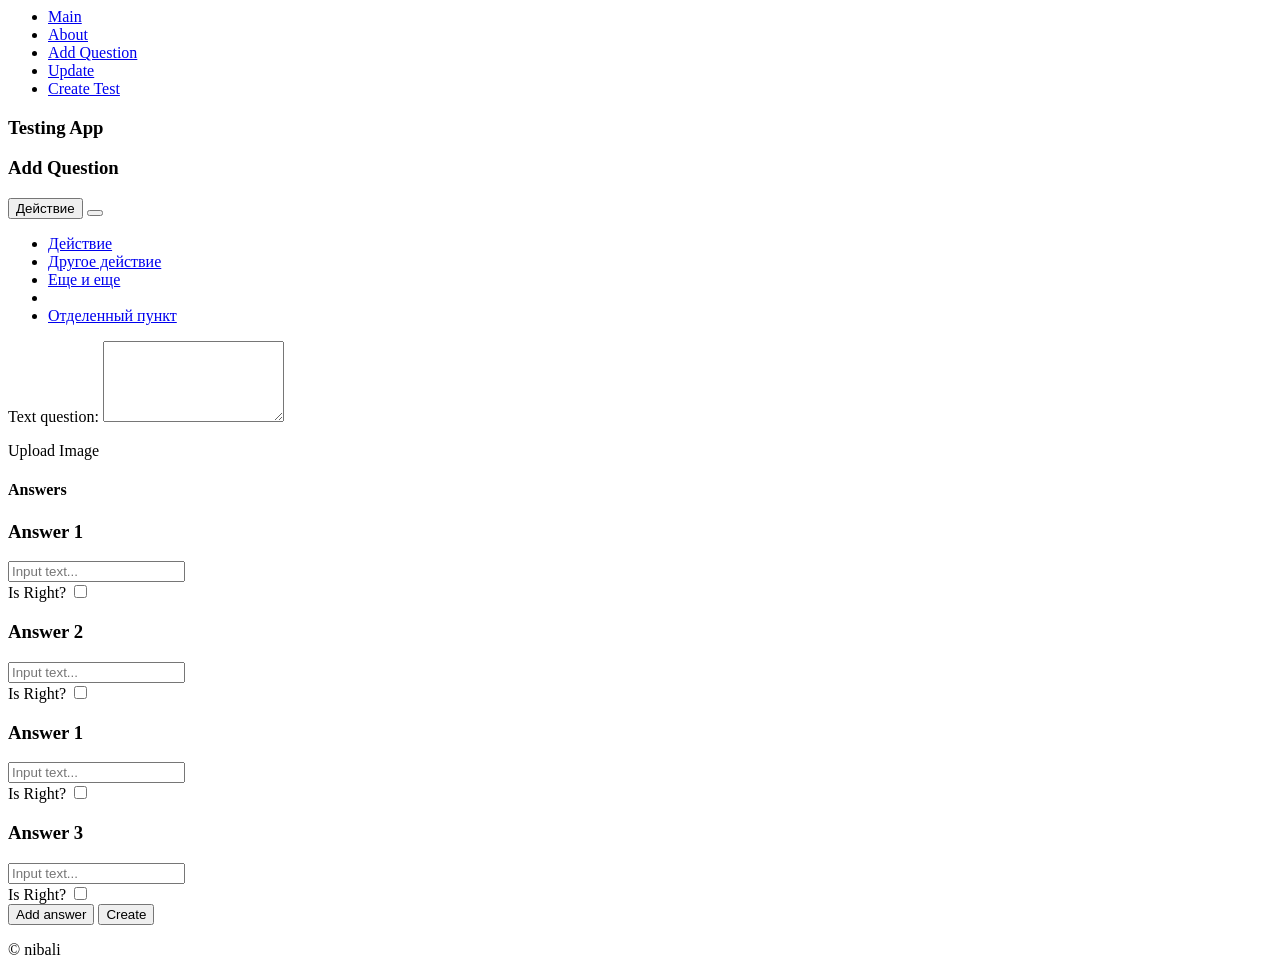
==== src/main/webapp/jsp/add_question.html @ 6a759d64 "делаем фронт" ====
<html xmlns="http://www.w3.org/1999/xhtml">
 <head>
    <meta charset="utf-8">
    <meta http-equiv="X-UA-Compatible" content="IE=edge">
    <meta name="viewport" content="width=device-width, initial-scale=1">
    <title>Add Question</title>
    
    <link href="https://fonts.googleapis.com/css?family=Open+Sans+Condensed:300,700" rel="stylesheet">

    <!-- Bootstrap core CSS -->
    <link href="/style/bootstrap.min.css" rel="stylesheet">

    <!-- Custom styles for this template -->
    <link href="/style/jumbotron-narrow.css" rel="stylesheet">

 </head>
 <body>
 
  
       
       <div class="container">
      <div class="header clearfix">
        <nav>
          <ul class="nav nav-pills pull-right">
            <li role="presentation" ><a href="/index.html">Main</a></li>
            <li role="presentation"><a href="https://www.tupa-germania.ru/grazhdanstvo/test-na-grazhdanstvo-germanii.html">About</a></li>
            <li role="presentation" class="active"><a href="add_question.html">Add Question</a></li>
            <li role="presentation"><a href="#">Update</a></li>
            <li role="presentation"><a href="#">Create Test</a></li>
          </ul>
        </nav>
        <h3 class="text-muted">Testing App</h3>
      </div>
       
    <div class="page-header">
        <h3>Add Question</h3>
    </div>
        
        <p class="lead">
            
             <form id= "createQuestionForm" action="/create" method="post" enctype="multipart/form-data">
             <p>

               <div class="btn-group">
                   <button class="btn">Действие</button>
                   <button class="btn dropdown-toggle" data-toggle="dropdown"><span class="caret"></span></button>
                   <ul class="dropdown-menu">
                       <li><a href="#">Действие</a></li>
                       <li><a href="#">Другое действие</a></li>
                       <li><a href="#">Еще и еще</a></li>
                       <li class="divider"></li>
                       <li><a href="#">Отделенный пункт</a></li>
                   </ul>
               </div>

             <div class="form-group">
                <label for="text_question">Text question:</label>
                <textarea class="form-control" rows="5" name="text_question" id="text_question"></textarea>
            </div>

              </p>
              <p>
                
            
               <label class="btn btn-default" for="upload">
                 <input id="upload" type="file" style="display:none" 
                     onchange="$('#upload-file-info').html(this.files[0].name)">
                     Upload Image
                </label>
                <span class='label label-info' id="upload-file-info"></span>
            </p>
    
   
            <table id="new_fields" style="display:none">
                
                 <tr>
                    <th>Text</th>
                    <th>isRight</th>
                </tr>
            </table>

        <div class="page-header">
            <h4>Answers</h4>
        </div>

        <div class="row">
        <div class="col-sm-4">
            <div class="panel panel-default">
            <div class="panel-heading">
              <h3 class="panel-title">Answer 1</h3>
            </div>
                <div class="panel-body">
                  <input class="form-control" type="text" placeholder="Input text...">
                    <br>
                    <div class="form-check">
                          <label class="form-check-label" for="isRight">
                            Is Right?
                          </label>
                          <input class="form-check-input" type="checkbox" value="" id="isRight">
                    </div>
                </div>
            </div>
        </div>
        <div class="col-sm-4">
            <div class="panel panel-default">
            <div class="panel-heading">
              <h3 class="panel-title">Answer 2</h3>
            </div>
                <div class="panel-body">
                  <input class="form-control" type="text" placeholder="Input text...">
                    <br>
                    <div class="form-check">
                          <label class="form-check-label" for="isRight">
                            Is Right?
                          </label>
                          <input class="form-check-input" type="checkbox" value="" id="isRight">
                    </div>
                </div>
            </div>
        </div>
        <div class="col-sm-4">
            <div class="panel panel-default">
            <div class="panel-heading">
              <h3 class="panel-title">Answer 1</h3>
            </div>
                <div class="panel-body">
                    <input class="form-control" type="text" placeholder="Input text...">
                    <br>
                    <div class="form-check">
                          <label class="form-check-label" for="isRight">
                            Is Right?
                          </label>
                          <input class="form-check-input" type="checkbox" value="" id="isRight">
                    </div>
                </div>
            </div>
        </div>  
        <div class="col-sm-4">
            <div class="panel panel-default">
            <div class="panel-heading">
              <h3 class="panel-title">Answer 3</h3>
            </div>
                <div class="panel-body">
                 <input class="form-control" type="text" placeholder="Input text...">
                    <br>
                    <div class="form-check">
                          <label class="form-check-label" for="isRight">
                            Is Right?
                          </label>
                          <input class="form-check-input" type="checkbox" value="" id="isRight">
                    </div>
                </div>
            </div>
        </div>
        </div>
   
    <input type="button" class="btn btn-default" id="addfields" value="Add answer" />
    <input type="submit" class="btn btn-success" value="Create">   
    </form>
            
        </p>

      
       
      
       <div id="footer">&copy; nibali</div>
  </div> 
       
 <!-- JAVASCRIPT -->
<script src="/js/jquery.js"></script>
<script type="text/javascript" src="/js/addField.js" ></script>

 </body>
</html>
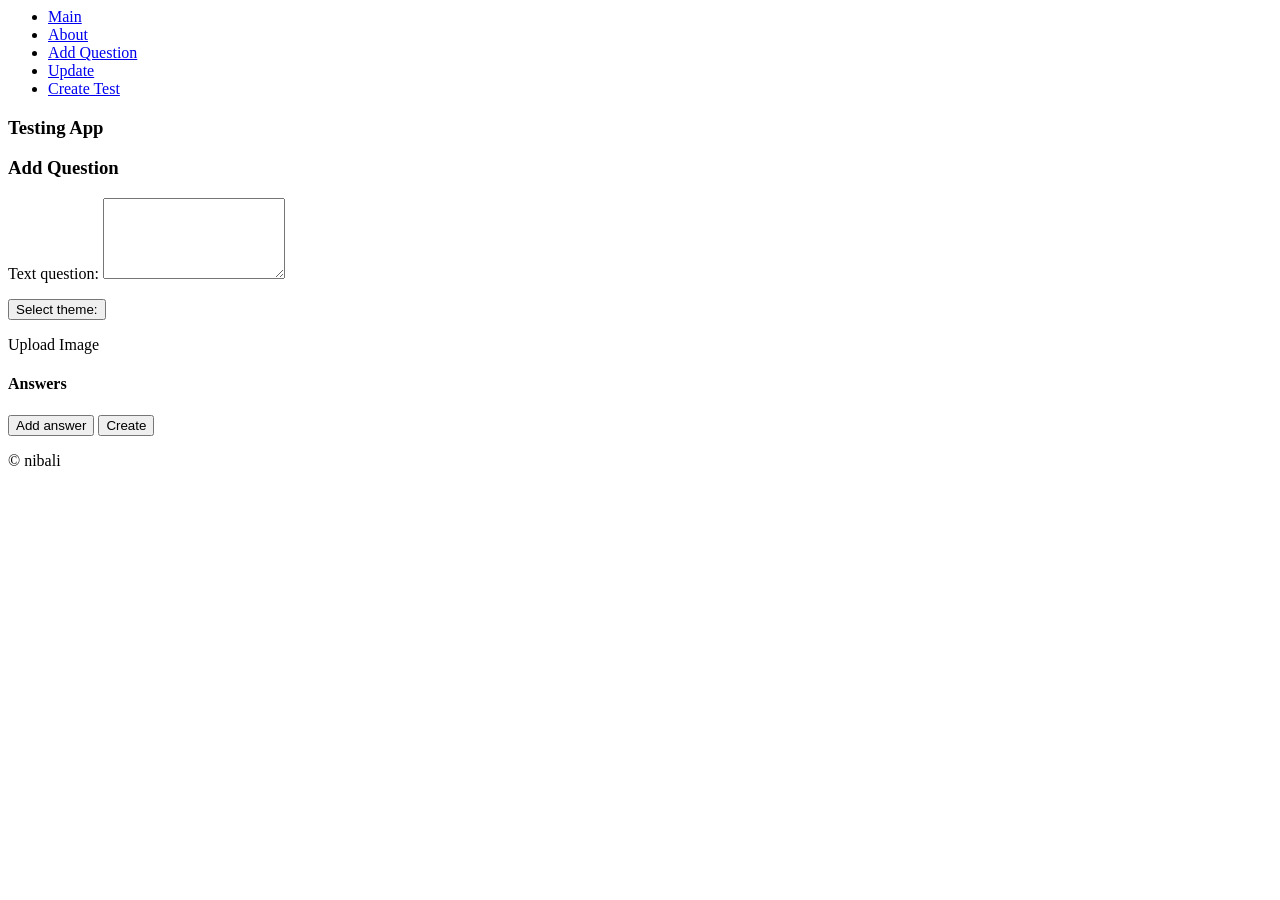
==== commit 6ad54b97: "js для загрузки списка тематик и создания панелей с ответами" ====
--- a/src/main/webapp/jsp/add_question.html
+++ b/src/main/webapp/jsp/add_question.html
@@ -22,7 +22,7 @@
       <div class="header clearfix">
         <nav>
           <ul class="nav nav-pills pull-right">
-            <li role="presentation" ><a href="/index.html">Main</a></li>
+            <li role="presentation" ><a href="main.html">Main</a></li>
             <li role="presentation"><a href="https://www.tupa-germania.ru/grazhdanstvo/test-na-grazhdanstvo-germanii.html">About</a></li>
             <li role="presentation" class="active"><a href="add_question.html">Add Question</a></li>
             <li role="presentation"><a href="#">Update</a></li>
@@ -34,34 +34,31 @@
        
     <div class="page-header">
         <h3>Add Question</h3>
+
     </div>
         
         <p class="lead">
             
-             <form id= "createQuestionForm" action="/create" method="post" enctype="multipart/form-data">
+             <form id= "createQuestionForm" action="http://localhost:8888/create" method="post" enctype="multipart/form-data">
              <p>
-
-               <div class="btn-group">
-                   <button class="btn">Действие</button>
-                   <button class="btn dropdown-toggle" data-toggle="dropdown"><span class="caret"></span></button>
-                   <ul class="dropdown-menu">
-                       <li><a href="#">Действие</a></li>
-                       <li><a href="#">Другое действие</a></li>
-                       <li><a href="#">Еще и еще</a></li>
-                       <li class="divider"></li>
-                       <li><a href="#">Отделенный пункт</a></li>
-                   </ul>
-               </div>
-
+            
              <div class="form-group">
                 <label for="text_question">Text question:</label>
                 <textarea class="form-control" rows="5" name="text_question" id="text_question"></textarea>
             </div>
 
+           
               </p>
               <p>
                 
-            
+            <div class="btn-group">
+				  <button id="btn_theme" onclick="loadListTheme()" class="btn btn-default dropdown-toggle" data-toggle="dropdown">Select theme:  <span class="caret">
+				  </span></button>
+				  <ul class="dropdown-menu pull-left" id="list_theme">
+					
+				  </ul>
+			</div>
+			
                <label class="btn btn-default" for="upload">
                  <input id="upload" type="file" style="display:none" 
                      onchange="$('#upload-file-info').html(this.files[0].name)">
@@ -69,89 +66,12 @@
                 </label>
                 <span class='label label-info' id="upload-file-info"></span>
             </p>
-    
-   
-            <table id="new_fields" style="display:none">
-                
-                 <tr>
-                    <th>Text</th>
-                    <th>isRight</th>
-                </tr>
-            </table>
 
         <div class="page-header">
             <h4>Answers</h4>
         </div>
 
-        <div class="row">
-        <div class="col-sm-4">
-            <div class="panel panel-default">
-            <div class="panel-heading">
-              <h3 class="panel-title">Answer 1</h3>
-            </div>
-                <div class="panel-body">
-                  <input class="form-control" type="text" placeholder="Input text...">
-                    <br>
-                    <div class="form-check">
-                          <label class="form-check-label" for="isRight">
-                            Is Right?
-                          </label>
-                          <input class="form-check-input" type="checkbox" value="" id="isRight">
-                    </div>
-                </div>
-            </div>
-        </div>
-        <div class="col-sm-4">
-            <div class="panel panel-default">
-            <div class="panel-heading">
-              <h3 class="panel-title">Answer 2</h3>
-            </div>
-                <div class="panel-body">
-                  <input class="form-control" type="text" placeholder="Input text...">
-                    <br>
-                    <div class="form-check">
-                          <label class="form-check-label" for="isRight">
-                            Is Right?
-                          </label>
-                          <input class="form-check-input" type="checkbox" value="" id="isRight">
-                    </div>
-                </div>
-            </div>
-        </div>
-        <div class="col-sm-4">
-            <div class="panel panel-default">
-            <div class="panel-heading">
-              <h3 class="panel-title">Answer 1</h3>
-            </div>
-                <div class="panel-body">
-                    <input class="form-control" type="text" placeholder="Input text...">
-                    <br>
-                    <div class="form-check">
-                          <label class="form-check-label" for="isRight">
-                            Is Right?
-                          </label>
-                          <input class="form-check-input" type="checkbox" value="" id="isRight">
-                    </div>
-                </div>
-            </div>
-        </div>  
-        <div class="col-sm-4">
-            <div class="panel panel-default">
-            <div class="panel-heading">
-              <h3 class="panel-title">Answer 3</h3>
-            </div>
-                <div class="panel-body">
-                 <input class="form-control" type="text" placeholder="Input text...">
-                    <br>
-                    <div class="form-check">
-                          <label class="form-check-label" for="isRight">
-                            Is Right?
-                          </label>
-                          <input class="form-check-input" type="checkbox" value="" id="isRight">
-                    </div>
-                </div>
-            </div>
-        </div>
+        <div class="row" id = "answers">      
         </div>
    
     <input type="button" class="btn btn-default" id="addfields" value="Add answer" />
@@ -159,16 +79,15 @@
     </form>
             
         </p>
-
-      
-       
-      
+     
        <div id="footer">&copy; nibali</div>
   </div> 
        
  <!-- JAVASCRIPT -->
 <script src="/js/jquery.js"></script>
+<script src="/js/bootstrap-dropdown.js"></script>
 <script type="text/javascript" src="/js/addField.js" ></script>
+<script type="text/javascript" src="/js/loadListTheme.js" ></script>
 
  </body>
 </html>
